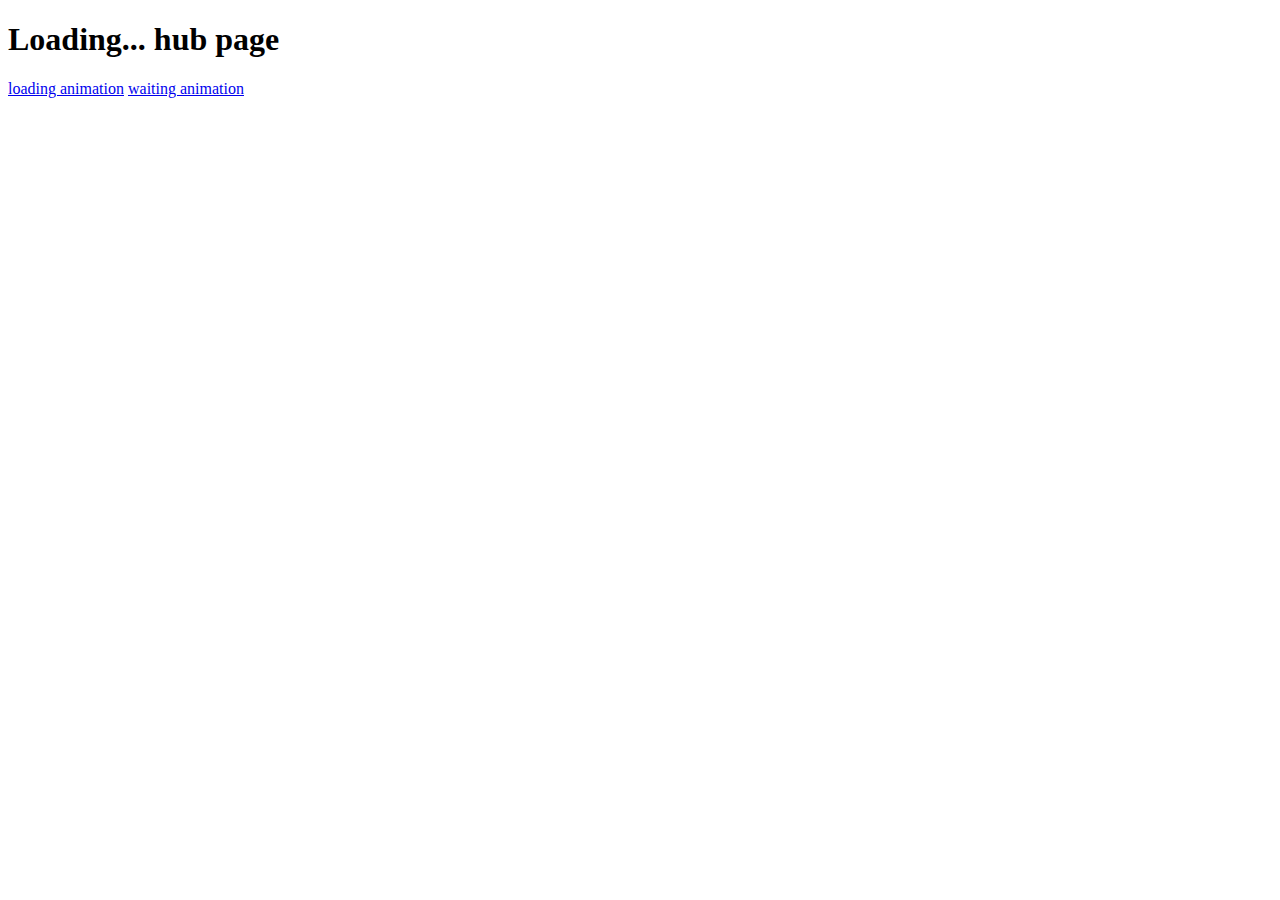
==== assignments/loading/index.html @ 0f95da2b "geocites" ====
<!DOCTYPE html>
<html lang="en">
<head>
    <meta charset="UTF-8">
    <meta http-equiv="X-UA-Compatible" content="IE=edge">
    <meta name="viewport" content="width=device-width, initial-scale=1.0">
    <title>loading...</title>
    <link rel="stylesheet" href="index.css">
</head>
<body>
    <h1> Loading... hub page </h1>

    <nav> 
        <a href="loading.html">loading animation</a>
        <a href="waiting.html">waiting animation</a>

    </nav>
</body>
</html>
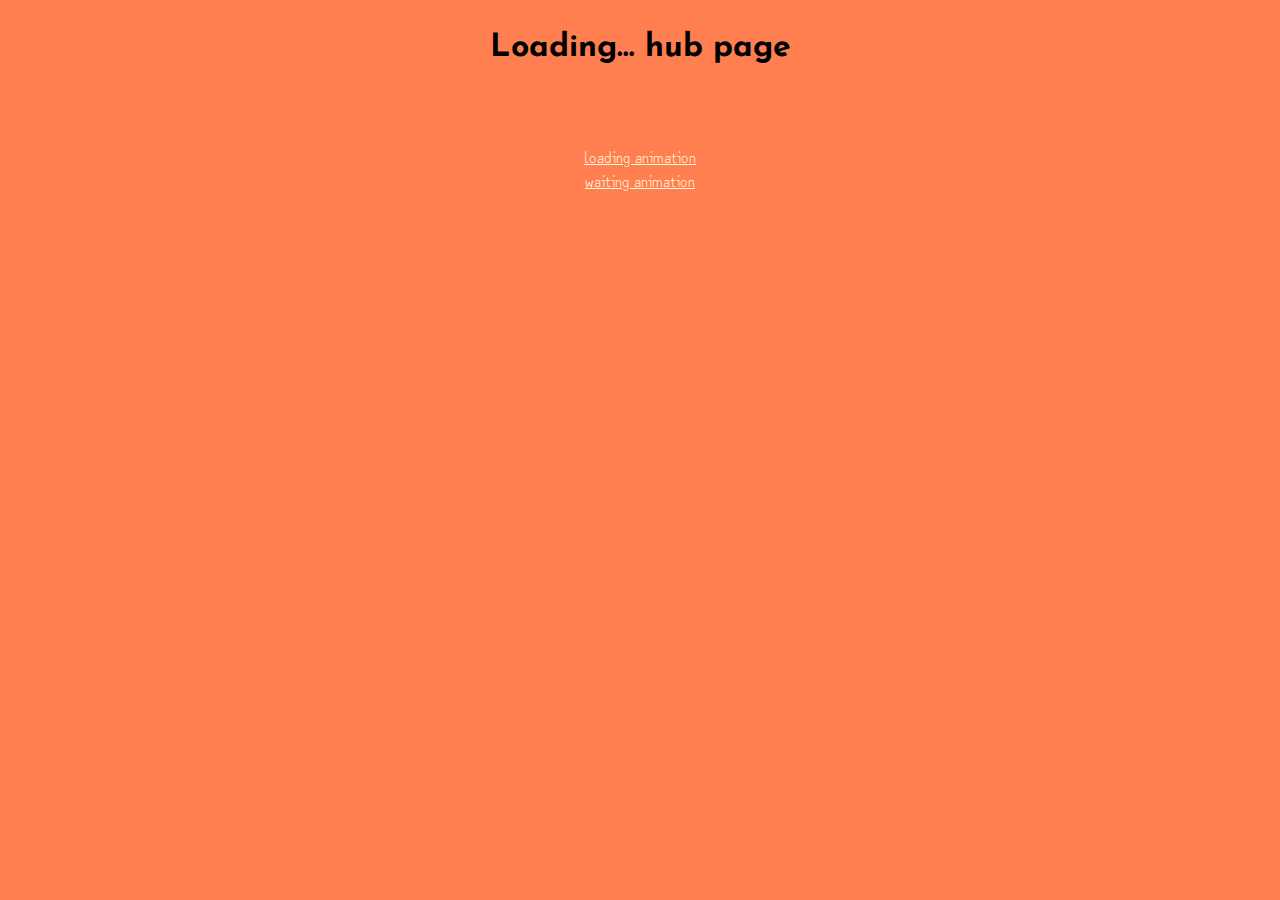
==== commit 4634b864: "Loading the assignment" ====
--- a/assignments/loading/index.html
+++ b/assignments/loading/index.html
@@ -6,14 +6,21 @@
     <meta name="viewport" content="width=device-width, initial-scale=1.0">
     <title>loading...</title>
     <link rel="stylesheet" href="index.css">
+
+    <link rel="preconnect" href="https://fonts.googleapis.com">
+<link rel="preconnect" href="https://fonts.gstatic.com" crossorigin>
+<link href="https://fonts.googleapis.com/css2?family=Josefin+Sans:ital,wght@0,100;0,200;0,300;0,400;0,500;0,600;0,700;1,100;1,200;1,300;1,400;1,500;1,600;1,700&family=Merriweather:wght@700&family=Zen+Kaku+Gothic+Antique:wght@300;400;500;700;900&family=Zen+Kurenaido&display=swap" rel="stylesheet">
 </head>
 <body>
     <h1> Loading... hub page </h1>
 
     <nav> 
         <a href="loading.html">loading animation</a>
+        <br>
         <a href="waiting.html">waiting animation</a>
 
     </nav>
 </body>
-</html>+</html>
+<!--font-family: 'Zen Kurenaido', sans-serif;
+font-family: 'Zen Kaku Gothic Antique', sans-serif;-->--- a/assignments/loading/index.css
+++ b/assignments/loading/index.css
@@ -0,0 +1,27 @@
+*{
+    margin: 0;
+    padding: 0;
+    box-sizing: border-box;
+}
+body{
+    background-color: coral;
+    margin: 0 auto;
+    padding: 2rem;
+    text-align: center;
+    font-family: 'Josefin Sans', sans-serif;
+}
+
+nav {
+    font-family: 'Zen Kurenaido', sans-serif;
+    margin: 3em;
+    padding: 2rem;
+}
+
+a{
+    
+    color: cornsilk;    
+}
+a:hover{
+    background-color: cornflowerblue;
+    color: cornsilk;
+}